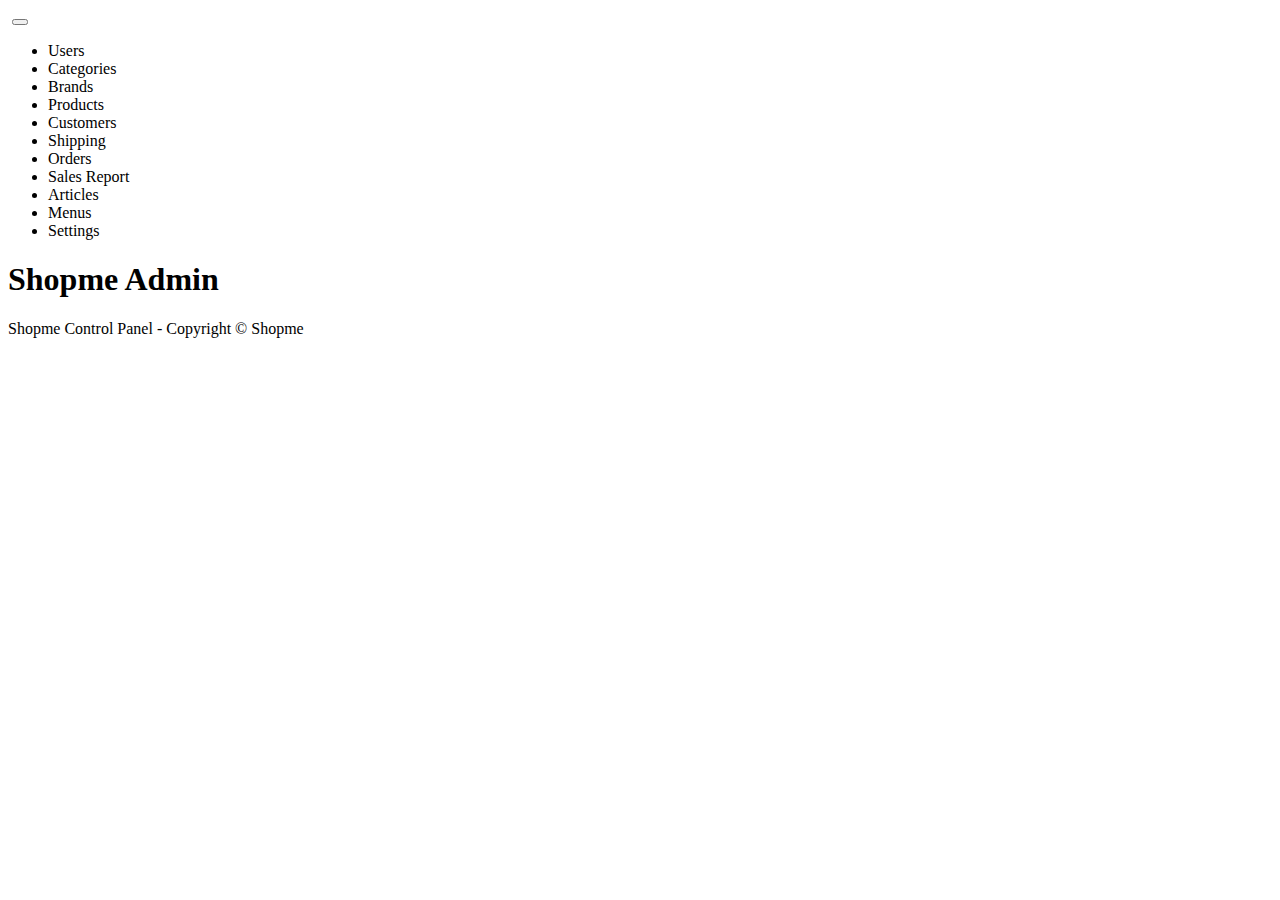
==== ShopmeWebParent/ShopmeBackEnd/src/main/resources/templates/index.html @ 2817a737 "add Manage Users function" ====
<!DOCTYPE html>
<html xmlns:th="http://www.thymeleaf.org">
<head>
	<meta http-equiv="Content-Type" content="text/html; charset=UTF-8">
	<meta name="viewport" content="width=device-width, initial-scale=1.0, minimum-scale=1.0">
	<title>Home - Shopme Admin</title>
	<link rel="stylesheet" type="text/css" th:href="@{/webjars/bootstrap/css/bootstrap.min.css}" />
	<script type="text/javascript" th:src="@{/webjars/jquery/3.7.1/jquery.min.js}"></script>
	<script type="text/javascript" th:src="@{/webjars/bootstrap/5.3.2/js/bootstrap.min.js}"></script>
</head>
<body>
	<div class="container-fluid">
		<div>
			<nav class="navbar navbar-expand-lg bg-dark navbar-dark">
				<a class="navbar-brand" th:href="@{/}">
					<img th:src="@{/images/ShopmeAdminSmall.png}" />
				</a>
				<button class="navbar-toggler" type="button" data-bs-toggle="collapse" data-bs-target="#topNavbar">
					<span class="navbar-toggler-icon"></span>
				</button>
				<div class="collapse navbar-collapse" id="topNavbar">
					<ul class="nav navbar-nav">
						<li class="nav-item">
							<a class="nav-link" th:href="@{/users}">Users</a>
						</li>
						<li class="nav-item">
							<a class="nav-link" th:href="@{/categories}">Categories</a>
						</li>
						<li class="nav-item">
							<a class="nav-link" th:href="@{/brands}">Brands</a>
						</li>
						<li class="nav-item">
							<a class="nav-link" th:href="@{/products}">Products</a>
						</li>
						<li class="nav-item">
							<a class="nav-link" th:href="@{/customers}">Customers</a>
						</li>
						<li class="nav-item">
							<a class="nav-link" th:href="@{/shipping}">Shipping</a>
						</li>						
						<li class="nav-item">
							<a class="nav-link" th:href="@{/orders}">Orders</a>
						</li>
						<li class="nav-item">
							<a class="nav-link" th:href="@{/report}">Sales Report</a>
						</li>
						<li class="nav-item">
							<a class="nav-link" th:href="@{/articles}">Articles</a>
						</li>
						<li class="nav-item">
							<a class="nav-link" th:href="@{/menus}">Menus</a>
						</li>
						<li class="nav-item">
							<a class="nav-link" th:href="@{/settings}">Settings</a>
						</li>
					</ul>
				</div>
			</nav>
		</div>
		<h1>Shopme Admin</h1>
	</div>
	<div>
		<p>Shopme Control Panel - Copyright &copy; Shopme</p>
	</div>
</body>
</html>
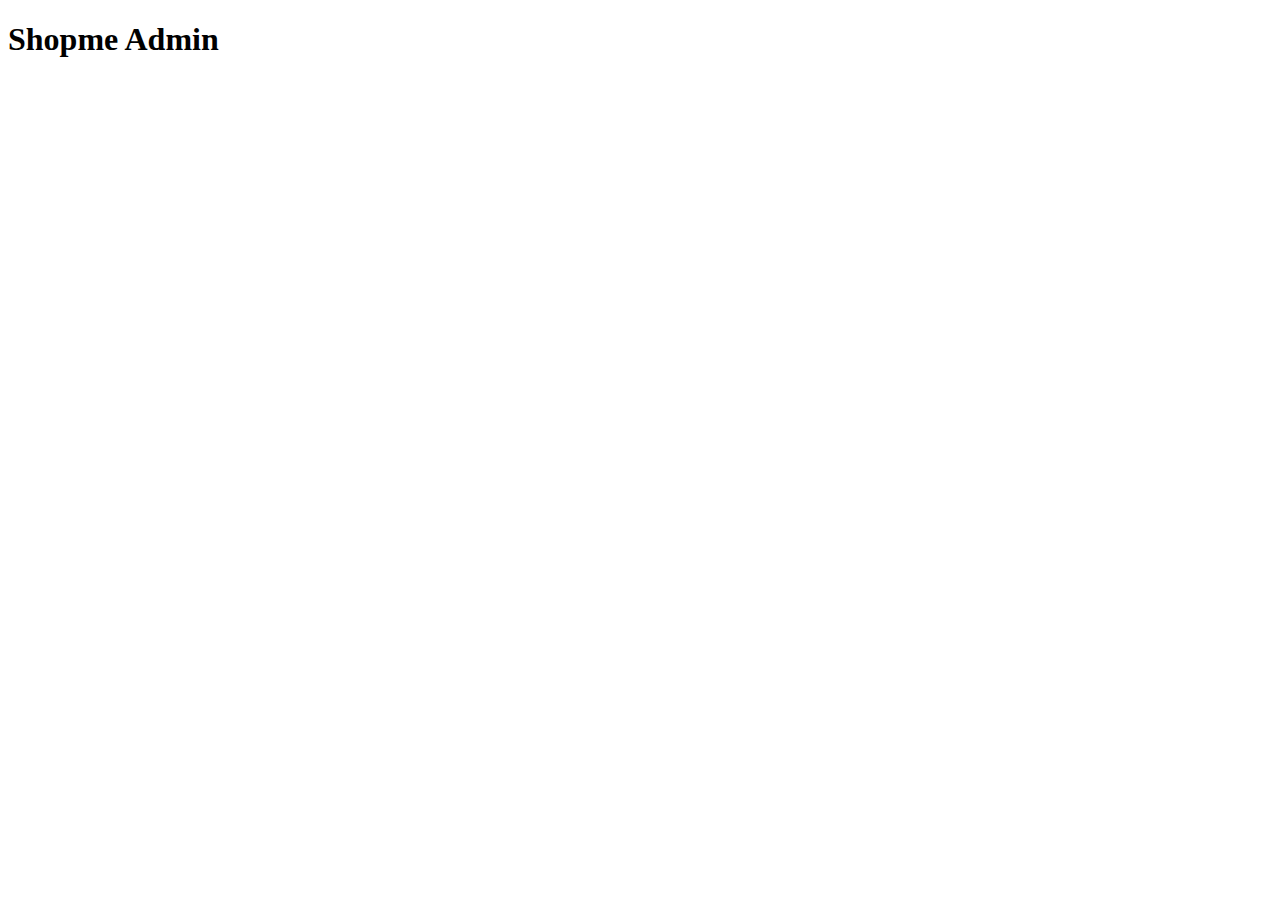
==== commit 4e854372: "customize login page" ====
--- a/ShopmeWebParent/ShopmeBackEnd/src/main/resources/templates/index.html
+++ b/ShopmeWebParent/ShopmeBackEnd/src/main/resources/templates/index.html
@@ -1,66 +1,14 @@
 <!DOCTYPE html>
 <html xmlns:th="http://www.thymeleaf.org">
-<head>
-	<meta http-equiv="Content-Type" content="text/html; charset=UTF-8">
-	<meta name="viewport" content="width=device-width, initial-scale=1.0, minimum-scale=1.0">
-	<title>Home - Shopme Admin</title>
-	<link rel="stylesheet" type="text/css" th:href="@{/webjars/bootstrap/css/bootstrap.min.css}" />
-	<script type="text/javascript" th:src="@{/webjars/jquery/3.7.1/jquery.min.js}"></script>
-	<script type="text/javascript" th:src="@{/webjars/bootstrap/5.3.2/js/bootstrap.min.js}"></script>
+<head th:replace="~{fragments :: page_header('Home - Shopme Admin')}">
 </head>
 <body>
 	<div class="container-fluid">
-		<div>
-			<nav class="navbar navbar-expand-lg bg-dark navbar-dark">
-				<a class="navbar-brand" th:href="@{/}">
-					<img th:src="@{/images/ShopmeAdminSmall.png}" />
-				</a>
-				<button class="navbar-toggler" type="button" data-bs-toggle="collapse" data-bs-target="#topNavbar">
-					<span class="navbar-toggler-icon"></span>
-				</button>
-				<div class="collapse navbar-collapse" id="topNavbar">
-					<ul class="nav navbar-nav">
-						<li class="nav-item">
-							<a class="nav-link" th:href="@{/users}">Users</a>
-						</li>
-						<li class="nav-item">
-							<a class="nav-link" th:href="@{/categories}">Categories</a>
-						</li>
-						<li class="nav-item">
-							<a class="nav-link" th:href="@{/brands}">Brands</a>
-						</li>
-						<li class="nav-item">
-							<a class="nav-link" th:href="@{/products}">Products</a>
-						</li>
-						<li class="nav-item">
-							<a class="nav-link" th:href="@{/customers}">Customers</a>
-						</li>
-						<li class="nav-item">
-							<a class="nav-link" th:href="@{/shipping}">Shipping</a>
-						</li>						
-						<li class="nav-item">
-							<a class="nav-link" th:href="@{/orders}">Orders</a>
-						</li>
-						<li class="nav-item">
-							<a class="nav-link" th:href="@{/report}">Sales Report</a>
-						</li>
-						<li class="nav-item">
-							<a class="nav-link" th:href="@{/articles}">Articles</a>
-						</li>
-						<li class="nav-item">
-							<a class="nav-link" th:href="@{/menus}">Menus</a>
-						</li>
-						<li class="nav-item">
-							<a class="nav-link" th:href="@{/settings}">Settings</a>
-						</li>
-					</ul>
-				</div>
-			</nav>
+		<div th:replace="~{navigation :: page_menu}">
 		</div>
 		<h1>Shopme Admin</h1>
 	</div>
-	<div>
-		<p>Shopme Control Panel - Copyright &copy; Shopme</p>
+	<div th:replace="~{fragments :: footer}">
 	</div>
 </body>
 </html>